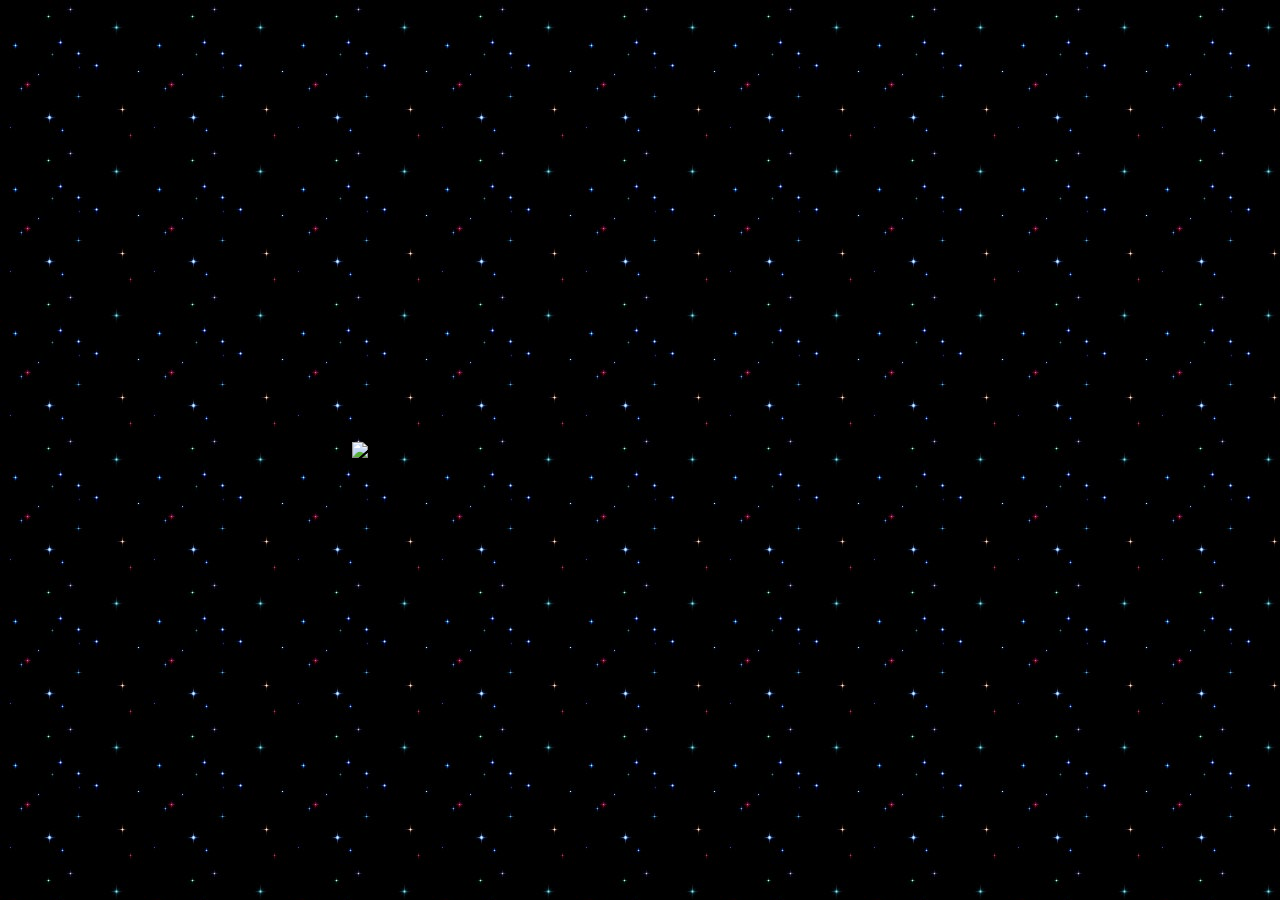
==== index.html @ 082fe366 "Added some mobile responsiveness css, so the logo is scaled better on small/portrait aspect ratios" ====
<!DOCTYPE html>
<html>
<head>
    <link rel="stylesheet" href="styles.css">
    <title>DEATHCULT GAMES</title>
</head>
<body class="stars">
	<div>
	    <center>
	    <img src="dc_spin_wide.gif" class="centered-overlay">
	    </center>
    </div>
</body>
</html>
---- styles.css ----
/* Stars background */
.stars {
    background-image: url("resources/flash.gif");
    top: 0%;
    left: 0%;
    font-family: "Bagnard Regular";
}

.centered-overlay {
  position: fixed;   /* Locks the image to the screen viewport */
  top: 50%;          /* Moves the top edge to the middle of the screen */
  left: 50%;         /* Moves the left edge to the middle of the screen */
  
  /* Shifts the image backward by half its own width and height 
     to achieve a flawless optical centre */
  transform: translate(-50%, -50%); 
  
  /* Optional: Ensures other scrolling text or elements pass underneath it */
  z-index: 9999; 
  
  /* ====== SCALE CONTROL ====== */
  width: 45%;        /* Default width for desktop screens */
  max-width: 600px;  /* Caps the size so it doesn't get massive on huge monitors */
  height: auto;      /* Maintains aspect ratio */
}

/* ====== MOBILE & TABLET RESPONSIVENESS ====== */
/* This kicks in only when the screen width is 768px or narrower */
@media (max-width: 768px) {
  .centered-overlay {
    width: 85%;      /* Bumps the size up so it looks great on phones */
  }
}
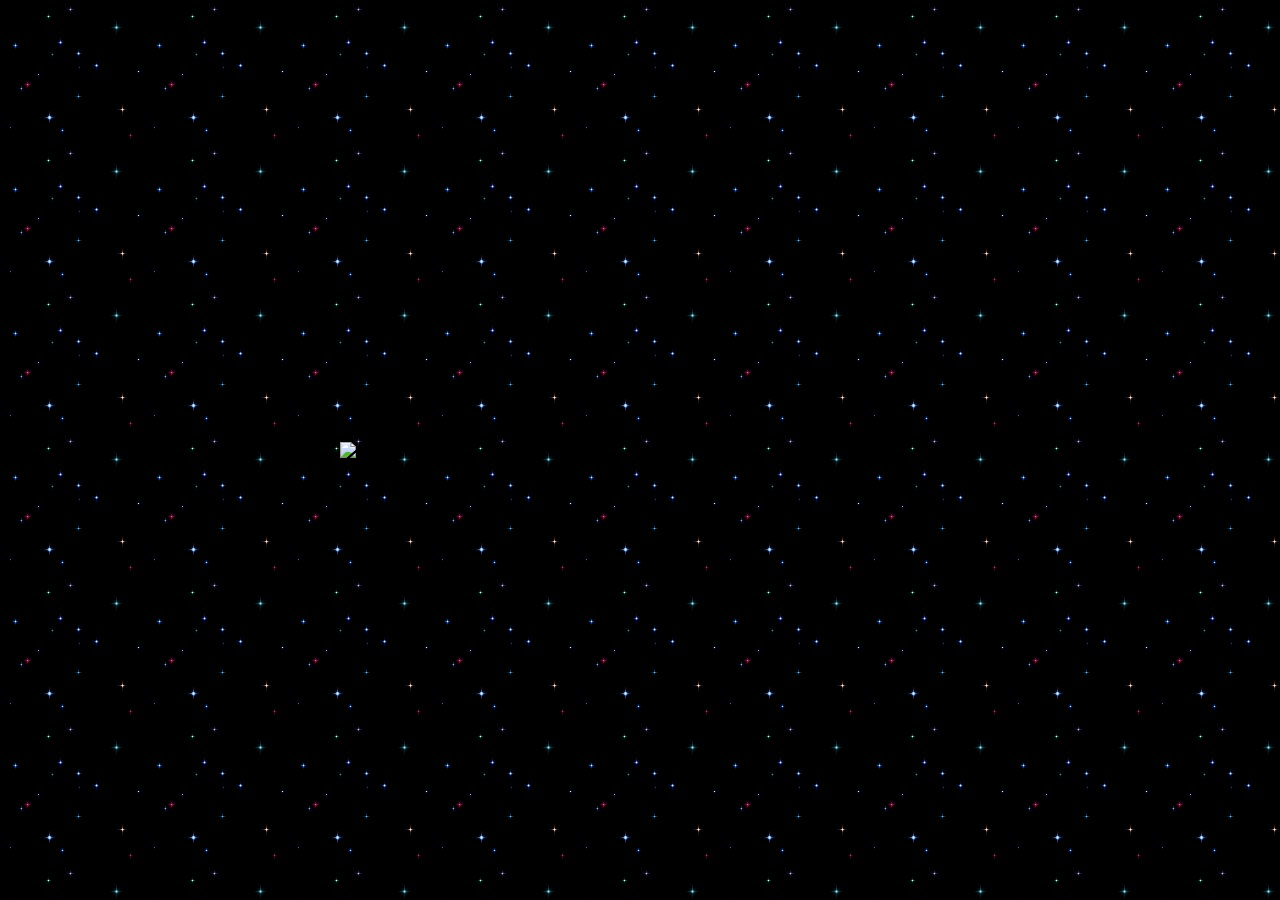
==== commit 7db4af4d: "Continued tuning mobile responsiveness of logo" ====
--- a/index.html
+++ b/index.html
@@ -1,6 +1,7 @@
 <!DOCTYPE html>
 <html>
 <head>
+	<meta name="viewport" content="width=device-width, initial-scale=1.0">
     <link rel="stylesheet" href="styles.css">
     <title>DEATHCULT GAMES</title>
 </head>
--- a/styles.css
+++ b/styles.css
@@ -18,16 +18,19 @@
   /* Optional: Ensures other scrolling text or elements pass underneath it */
   z-index: 9999; 
   
-  /* ====== SCALE CONTROL ====== */
-  width: 45%;        /* Default width for desktop screens */
-  max-width: 600px;  /* Caps the size so it doesn't get massive on huge monitors */
-  height: auto;      /* Maintains aspect ratio */
+  /* Optional: Prevents the image from bursting off small mobile screens */
+  max-width: 600px;  /* Set a max-pixel ceiling for big desktop monitors */
+  height: auto;
+  
+  /* Desktop Size Rule */
+  width: 50%;        /* Default width for desktop screens */
 }
 
-/* ====== MOBILE & TABLET RESPONSIVENESS ====== */
-/* This kicks in only when the screen width is 768px or narrower */
-@media (max-width: 768px) {
+/* ====== TUNED MOBILE RESPONSIVENESS ====== */
+/* This kicks in when the screen width is 900px or narrower to catch all phones */
+@media (max-width: 900px) {
   .centered-overlay {
-    width: 85%;      /* Bumps the size up so it looks great on phones */
+    width: 95% !important; /* Forces the logo to fill 95% of the screen on mobile */
+    max-width: 100%;       /* Lifts the desktop pixel ceiling for smaller viewports */
   }
 }
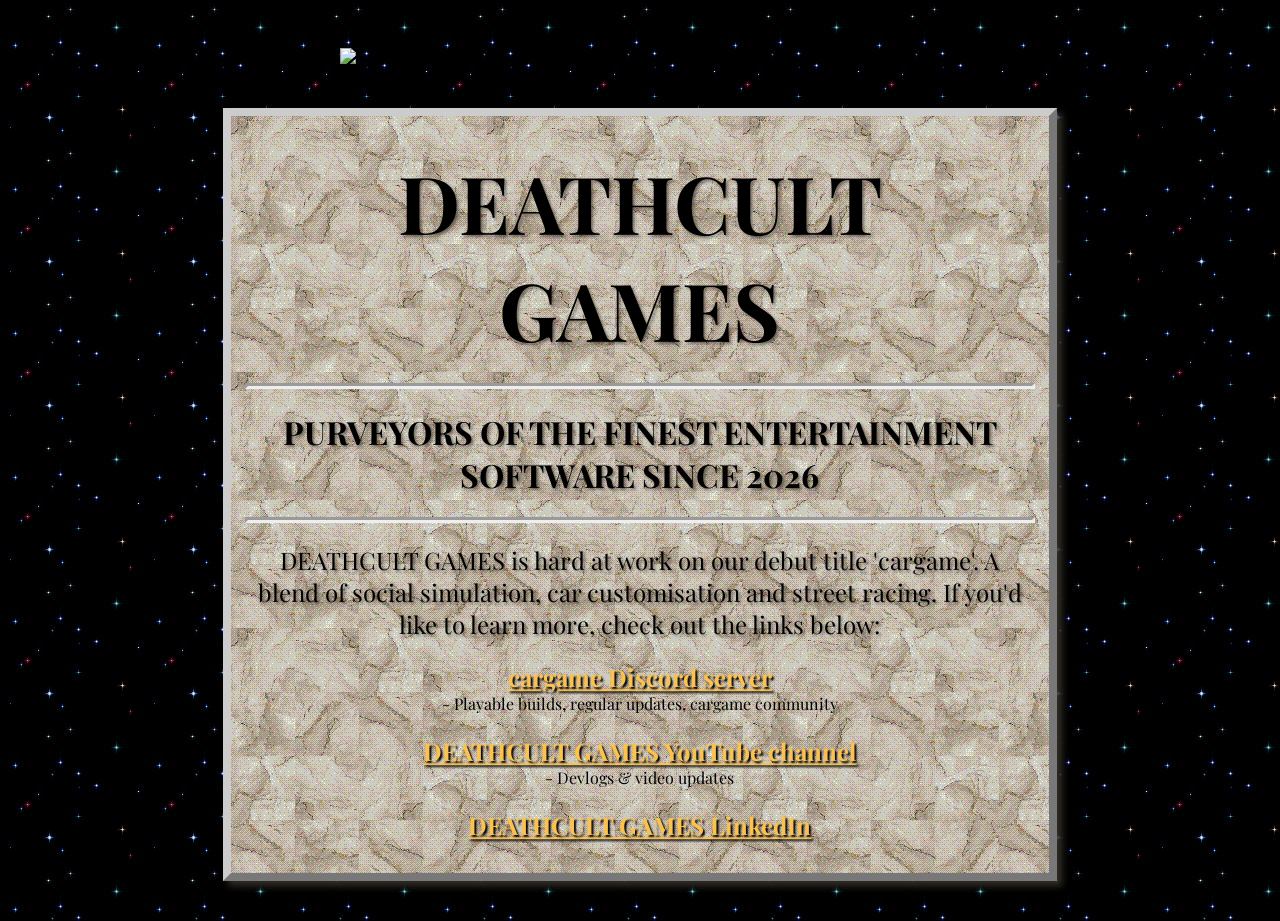
==== commit 76bfe529: "Added some text content to landing page. Added some links. Added new font & relevant resources" ====
--- a/index.html
+++ b/index.html
@@ -1,15 +1,43 @@
 <!DOCTYPE html>
 <html>
 <head>
+	<link rel="icon" type="image/png" href="resources/favicon-96x96.png" sizes="96x96" />
+	<link rel="icon" type="image/svg+xml" href="resources/favicon.svg" />
+	<link rel="shortcut icon" href="resources/favicon.ico" />
+	<link rel="apple-touch-icon" sizes="180x180" href="resources/apple-touch-icon.png" />
+	<meta name="apple-mobile-web-app-title" content="Deathcult Games" />
+	<link rel="manifest" href="resources/site.webmanifest" />
 	<meta name="viewport" content="width=device-width, initial-scale=1.0">
     <link rel="stylesheet" href="styles.css">
     <title>DEATHCULT GAMES</title>
 </head>
 <body class="stars">
-	<div>
-	    <center>
+	<div class="logo-wrap">
 	    <img src="dc_spin_wide.gif" class="centered-overlay">
-	    </center>
     </div>
+	<table id="marble">
+		<tr>
+			<td>
+				<p class="title">DEATHCULT GAMES</p>
+				<br>
+				<hr class="break">
+				<br>
+				<p class="subtitle">PURVEYORS OF THE FINEST ENTERTAINMENT SOFTWARE SINCE 2026</p>
+				<br>
+				<hr class="break">
+				<br>
+				<p class="body"> DEATHCULT GAMES is hard at work on our debut title 'cargame'. A blend of social simulation, car customisation and street racing. If you'd like to learn more, check out the links below:</p>
+				<br>
+				<a class="nav" href="https://discord.gg/FXKyZrgBw">cargame Discord server</a>
+				<br>- Playable builds, regular updates, cargame community
+				<br><br>
+				<a class="nav" href="https://youtube.com/@deathcultgames">DEATHCULT GAMES YouTube channel</a>
+				<br>- Devlogs & video updates
+				<br><br>
+				<a class="nav" href="https://www.linkedin.com/company/deathcult-games">DEATHCULT GAMES LinkedIn</a>
+				<br>
+			</td>
+		</tr>
+	</table>
 </body>
 </html>
--- a/styles.css
+++ b/styles.css
@@ -1,3 +1,16 @@
+/* Custom font, loaded from the resources folder */
+@font-face {
+    font-family: "Playfair Display";
+    src: url("resources/PlayfairDisplay-Regular.ttf") format("truetype");
+    font-weight: normal;
+}
+
+@font-face {
+    font-family: "Playfair Display";
+    src: url("resources/PlayfairDisplay-Bold.ttf") format("truetype");
+    font-weight: bold;
+}
+
 /* Stars background */
 .stars {
     background-image: url("resources/flash.gif");
@@ -6,24 +19,91 @@
     font-family: "Bagnard Regular";
 }
 
+/* Logo: sits in normal document flow at the top of the page,
+   so it scrolls away with the rest of the content instead of
+   staying fixed to the viewport. */
+.logo-wrap {
+    text-align: center;
+    padding-top: 40px;
+}
+
 .centered-overlay {
-  position: fixed;   /* Locks the image to the screen viewport */
-  top: 50%;          /* Moves the top edge to the middle of the screen */
-  left: 50%;         /* Moves the left edge to the middle of the screen */
-  
-  /* Shifts the image backward by half its own width and height 
-     to achieve a flawless optical centre */
-  transform: translate(-50%, -50%); 
-  
-  /* Optional: Ensures other scrolling text or elements pass underneath it */
-  z-index: 9999; 
-  
+  display: inline-block;
+
   /* Optional: Prevents the image from bursting off small mobile screens */
   max-width: 600px;  /* Set a max-pixel ceiling for big desktop monitors */
   height: auto;
-  
+
   /* Desktop Size Rule */
   width: 50%;        /* Default width for desktop screens */
+}
+
+#marble .title {
+    color: #000000;
+    font-family: "Playfair Display";
+    font-weight: bold;
+    font-size: 5rem;
+    text-align: center;
+    margin: 0;
+    text-shadow: 2px 2px 3px rgba(50, 46, 38, 0.6);
+}
+
+#marble .subtitle {
+    color: #000000;
+    font-family: "Playfair Display";
+    font-weight: bold;
+    font-size: 2rem;
+    text-align: center;
+    margin: 0;
+    text-shadow: 2px 2px 3px rgba(50, 46, 38, 0.6);
+}
+
+/* Marble background: a table roughly two thirds of the window's width,
+   centered under the logo. Border/shadow styling matches the "outset"
+   panel treatment used on benjiaird.co.uk, in a stone tone pulled from
+   the marble texture instead of the sand-site's tan. */
+#marble {
+    background-image: url("resources/marble.gif");
+    font-family: "Playfair Display";
+    width: 66%;
+    margin: 40px auto;
+    border: 0.5rem outset #cccccc;
+    box-shadow: 5px 5px 7px rgba(50, 46, 38, 1);
+    box-sizing: border-box;
+}
+
+#marble .break {
+  display: block;
+  margin-top: 0em;
+  margin-bottom: 0em;
+  margin-left: -0.5em;
+  margin-right: -0.5em;
+  border-style: inset;
+  border-width: 3px;
+  color: #cccccc;
+}
+
+#marble .nav{
+  color: #FCC24C;
+  font-weight: bold;
+  font-size: 1.5rem;
+  text-shadow: 2px 2px 2px black;
+  text-decoration: underline;
+}
+
+#marble td {
+    text-align: center;
+    padding: 30px 20px;
+}
+
+#marble .body{
+    color: #000000;
+    font-family: "Playfair Display";
+    font-weight: normal;
+    font-size: 1.5rem;
+    text-align: center;
+    margin: 0;
+    text-shadow: 2px 2px 3px rgba(50, 46, 38, 0.6);
 }
 
 /* ====== TUNED MOBILE RESPONSIVENESS ====== */
@@ -33,4 +113,8 @@
     width: 95% !important; /* Forces the logo to fill 95% of the screen on mobile */
     max-width: 100%;       /* Lifts the desktop pixel ceiling for smaller viewports */
   }
-}+
+  #marble {
+    width: 90%; /* Keep the marble table readable on small screens */
+  }
+}
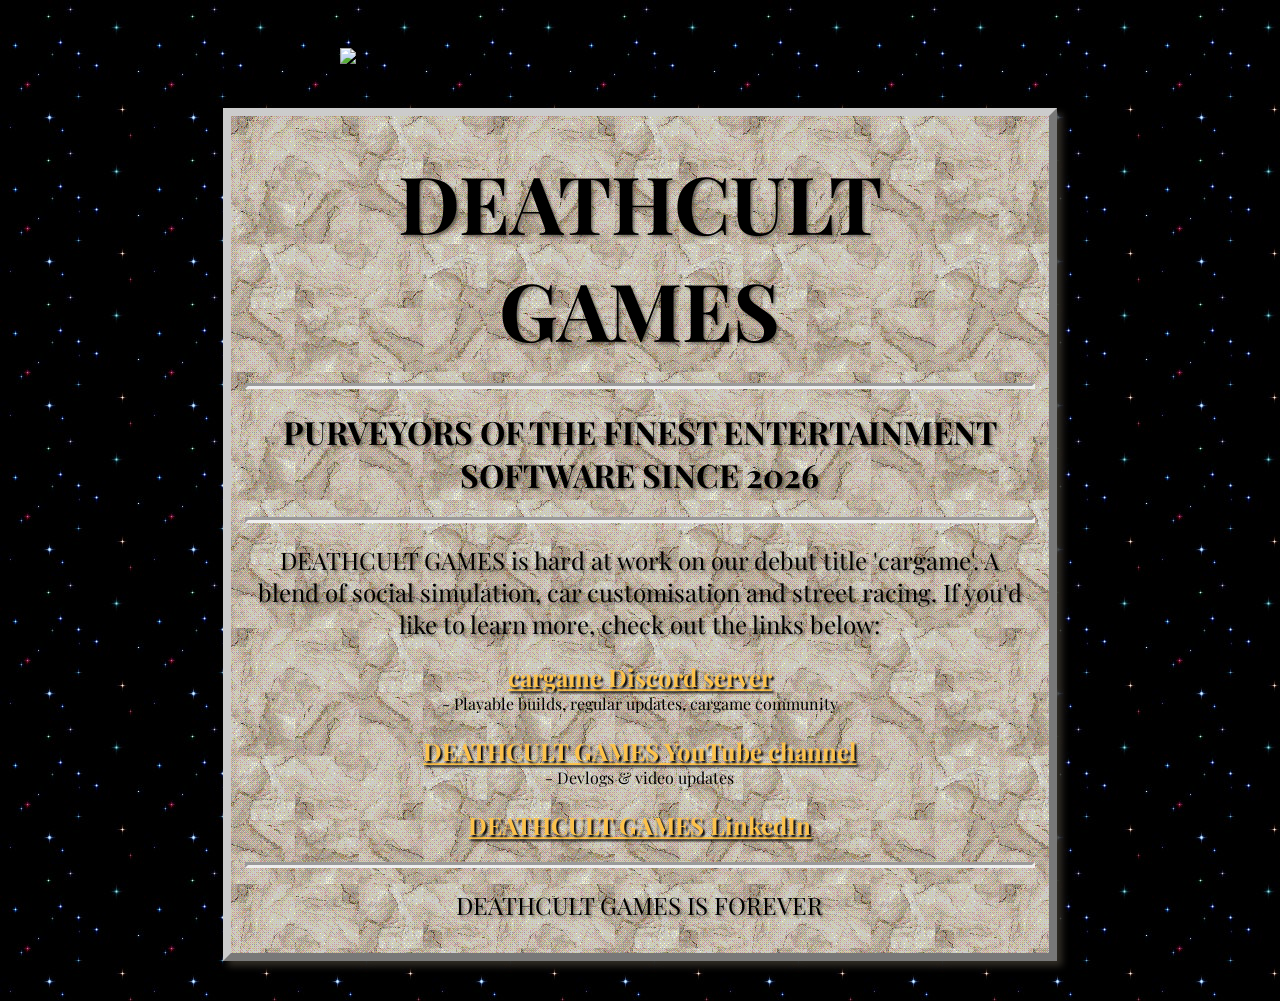
==== commit 51208cb6: "Fixed mobile responsiveness. Added footer text." ====
--- a/index.html
+++ b/index.html
@@ -26,7 +26,7 @@
 				<br>
 				<hr class="break">
 				<br>
-				<p class="body"> DEATHCULT GAMES is hard at work on our debut title 'cargame'. A blend of social simulation, car customisation and street racing. If you'd like to learn more, check out the links below:</p>
+				<p class="body">DEATHCULT GAMES is hard at work on our debut title 'cargame'. A blend of social simulation, car customisation and street racing. If you'd like to learn more, check out the links below:</p>
 				<br>
 				<a class="nav" href="https://discord.gg/FXKyZrgBw">cargame Discord server</a>
 				<br>- Playable builds, regular updates, cargame community
@@ -35,7 +35,10 @@
 				<br>- Devlogs & video updates
 				<br><br>
 				<a class="nav" href="https://www.linkedin.com/company/deathcult-games">DEATHCULT GAMES LinkedIn</a>
+				<br><br>
+				<hr class="break">
 				<br>
+				<p class="body">DEATHCULT GAMES IS FOREVER</p>
 			</td>
 		</tr>
 	</table>
--- a/styles.css
+++ b/styles.css
@@ -66,10 +66,13 @@
     background-image: url("resources/marble.gif");
     font-family: "Playfair Display";
     width: 66%;
+    max-width: 100%;
     margin: 40px auto;
     border: 0.5rem outset #cccccc;
     box-shadow: 5px 5px 7px rgba(50, 46, 38, 1);
     box-sizing: border-box;
+    table-layout: fixed; /* keep the table at its set width instead of
+                             stretching to fit long/large text content */
 }
 
 #marble .break {
@@ -94,6 +97,7 @@
 #marble td {
     text-align: center;
     padding: 30px 20px;
+    overflow-wrap: break-word; /* let long words wrap instead of forcing the table wider */
 }
 
 #marble .body{
@@ -117,4 +121,19 @@
   #marble {
     width: 90%; /* Keep the marble table readable on small screens */
   }
+
+  /* The 5rem/2rem desktop sizes are too wide to fit a phone screen
+     and were forcing the table (and the whole page) wider than the
+     viewport. Scale them down so everything wraps normally instead.
+     The title uses a fluid clamp() rather than one fixed size: a flat
+     2.5rem still didn't leave "DEATHCULT" enough room on the narrowest
+     phones, which forced it to break mid-word — this shrinks further
+     as the screen narrows so the whole word always fits on one line. */
+  #marble .title {
+    font-size: clamp(2rem, 10vw, 2.5rem);
+  }
+
+  #marble .subtitle {
+    font-size: 1.25rem;
+  }
 }
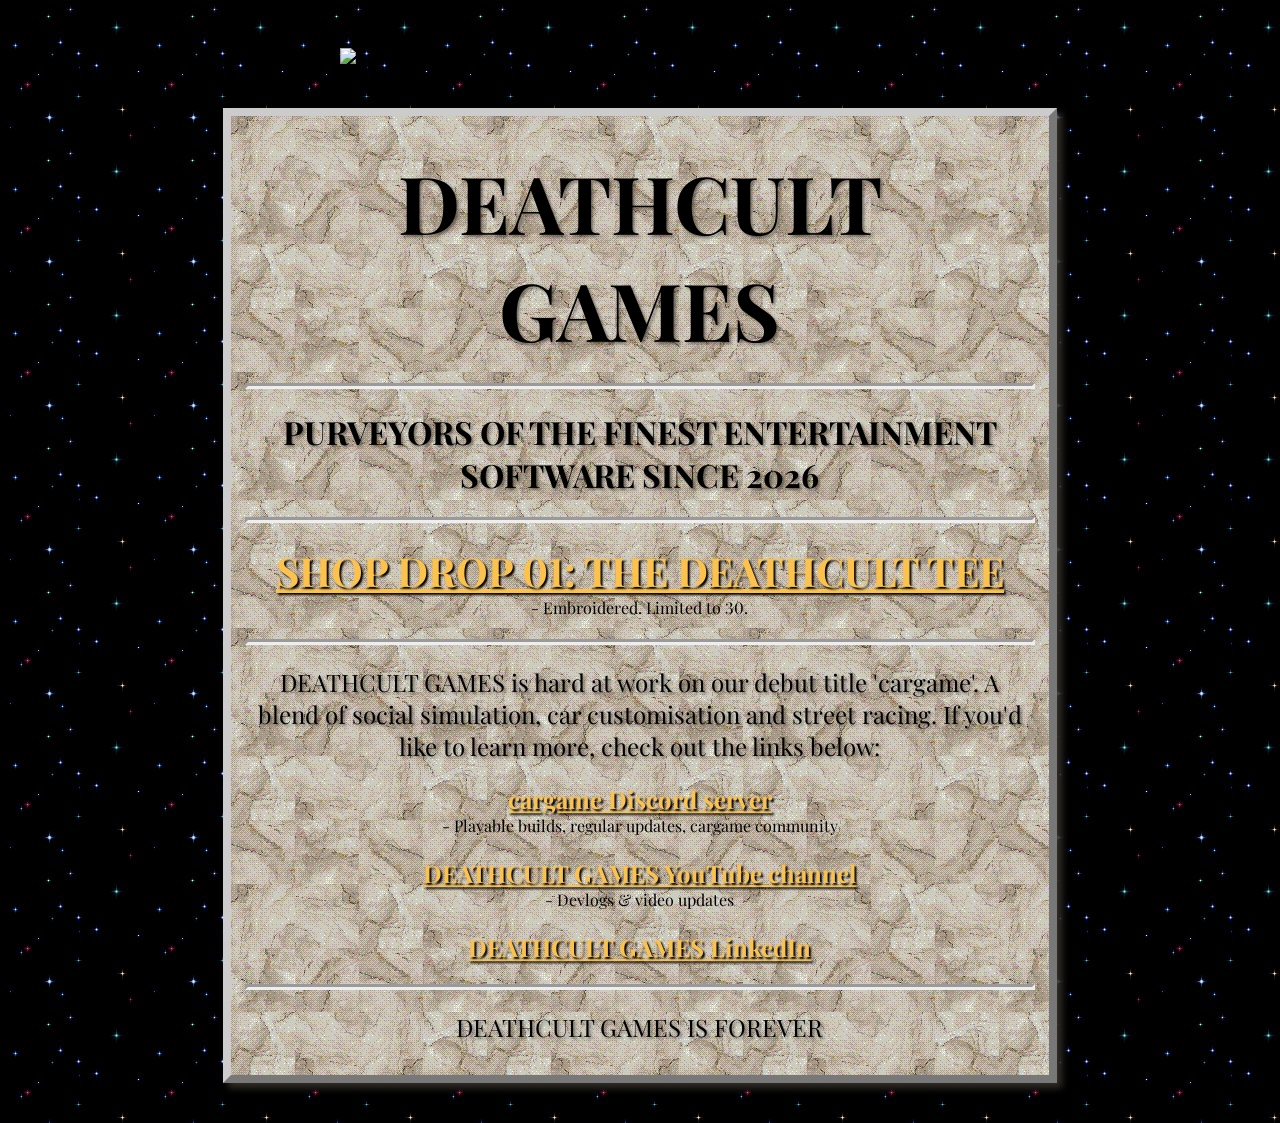
==== commit 0c29d23f: "Added shop link & timer" ====
--- a/index.html
+++ b/index.html
@@ -26,9 +26,23 @@
 				<br>
 				<hr class="break">
 				<br>
+				<!-- DROP 01: countdown until launch, then the shop link (see resources/launch.js) -->
+				<div id="drop-before">
+					<p class="body drop-text">THE DEATHCULT TEE. LIMITED TO 30.</p>
+					<p class="body drop-text">AVAILABLE THURSDAY 29TH OCTOBER, 1PM UK TIME</p>
+					<br>
+					<p class="countdown" id="countdown">&nbsp;</p>
+				</div>
+				<div id="drop-after" hidden>
+					<a class="nav drop-link" href="https://deathcultgames.square.site">SHOP DROP 01: THE DEATHCULT TEE</a>
+					<br>- Embroidered. Limited to 30.
+				</div>
+				<br>
+				<hr class="break">
+				<br>
 				<p class="body">DEATHCULT GAMES is hard at work on our debut title 'cargame'. A blend of social simulation, car customisation and street racing. If you'd like to learn more, check out the links below:</p>
 				<br>
-				<a class="nav" href="https://discord.gg/FXKyZrgBw">cargame Discord server</a>
+				<a class="nav" href="https://discord.gg/gJxHfp9fyr">cargame Discord server</a>
 				<br>- Playable builds, regular updates, cargame community
 				<br><br>
 				<a class="nav" href="https://youtube.com/@deathcultgames">DEATHCULT GAMES YouTube channel</a>
@@ -42,5 +56,12 @@
 			</td>
 		</tr>
 	</table>
+	<script src="resources/launch.js"></script>
+	<script>
+		dcStartCountdown("countdown", function () {
+			document.getElementById("drop-before").hidden = true;
+			document.getElementById("drop-after").hidden = false;
+		});
+	</script>
 </body>
 </html>
--- a/styles.css
+++ b/styles.css
@@ -94,6 +94,33 @@
   text-decoration: underline;
 }
 
+/* DROP 01: bigger version of the nav link, plus the countdown */
+#marble .drop-link {
+  font-size: 2.5rem;
+}
+
+/* Playfair Display draws old-style numbers by default ("01" looks like "o1"),
+   so use standard numbers in the drop text */
+#drop-before, #drop-after {
+  font-variant-numeric: lining-nums;
+}
+
+/* Bold teaser text above the countdown (main page) */
+#marble .body.drop-text {
+    font-weight: bold;
+}
+
+#marble .countdown {
+    color: #000000;
+    font-family: "Playfair Display";
+    font-weight: bold;
+    font-size: 3rem;
+    text-align: center;
+    margin: 0;
+    text-shadow: 2px 2px 3px rgba(50, 46, 38, 0.6);
+    font-variant-numeric: lining-nums tabular-nums; /* standard numbers, and stops the digits jiggling as they change */
+}
+
 #marble td {
     text-align: center;
     padding: 30px 20px;
@@ -136,4 +163,12 @@
   #marble .subtitle {
     font-size: 1.25rem;
   }
+
+  #marble .drop-link {
+    font-size: 1.75rem;
+  }
+
+  #marble .countdown {
+    font-size: 2rem;
+  }
 }
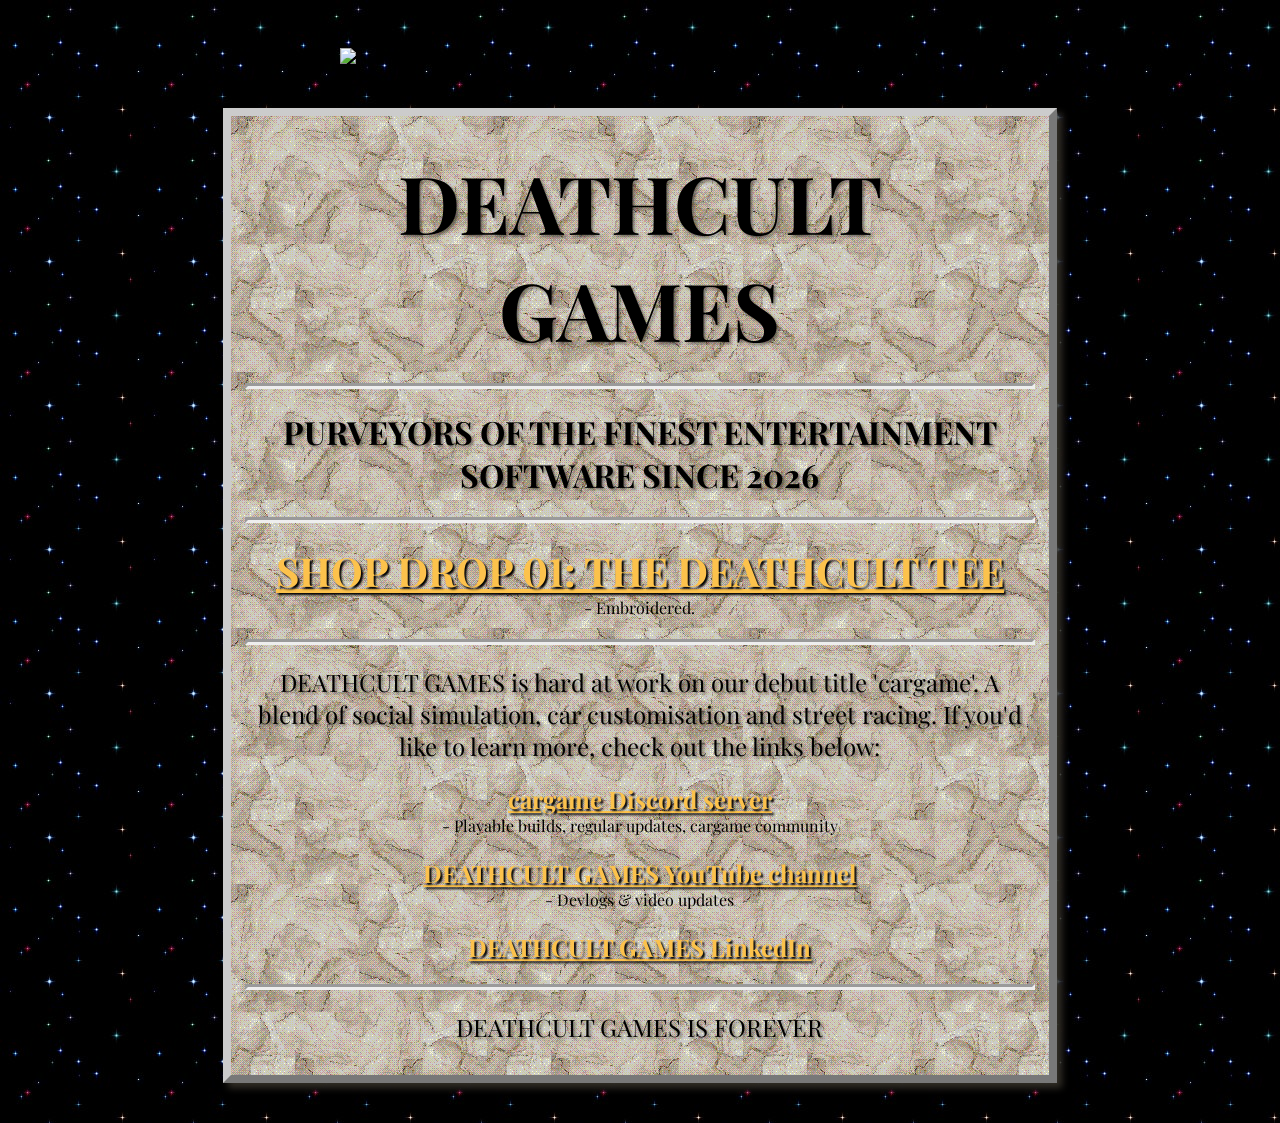
==== commit 270da069: "Remove text specifying unit quantities" ====
--- a/index.html
+++ b/index.html
@@ -28,14 +28,14 @@
 				<br>
 				<!-- DROP 01: countdown until launch, then the shop link (see resources/launch.js) -->
 				<div id="drop-before">
-					<p class="body drop-text">THE DEATHCULT TEE. LIMITED TO 30.</p>
+					<p class="body drop-text">THE DEATHCULT TEE.</p>
 					<p class="body drop-text">AVAILABLE THURSDAY 29TH OCTOBER, 1PM UK TIME</p>
 					<br>
 					<p class="countdown" id="countdown">&nbsp;</p>
 				</div>
 				<div id="drop-after" hidden>
 					<a class="nav drop-link" href="https://deathcultgames.square.site">SHOP DROP 01: THE DEATHCULT TEE</a>
-					<br>- Embroidered. Limited to 30.
+					<br>- Embroidered.
 				</div>
 				<br>
 				<hr class="break">
